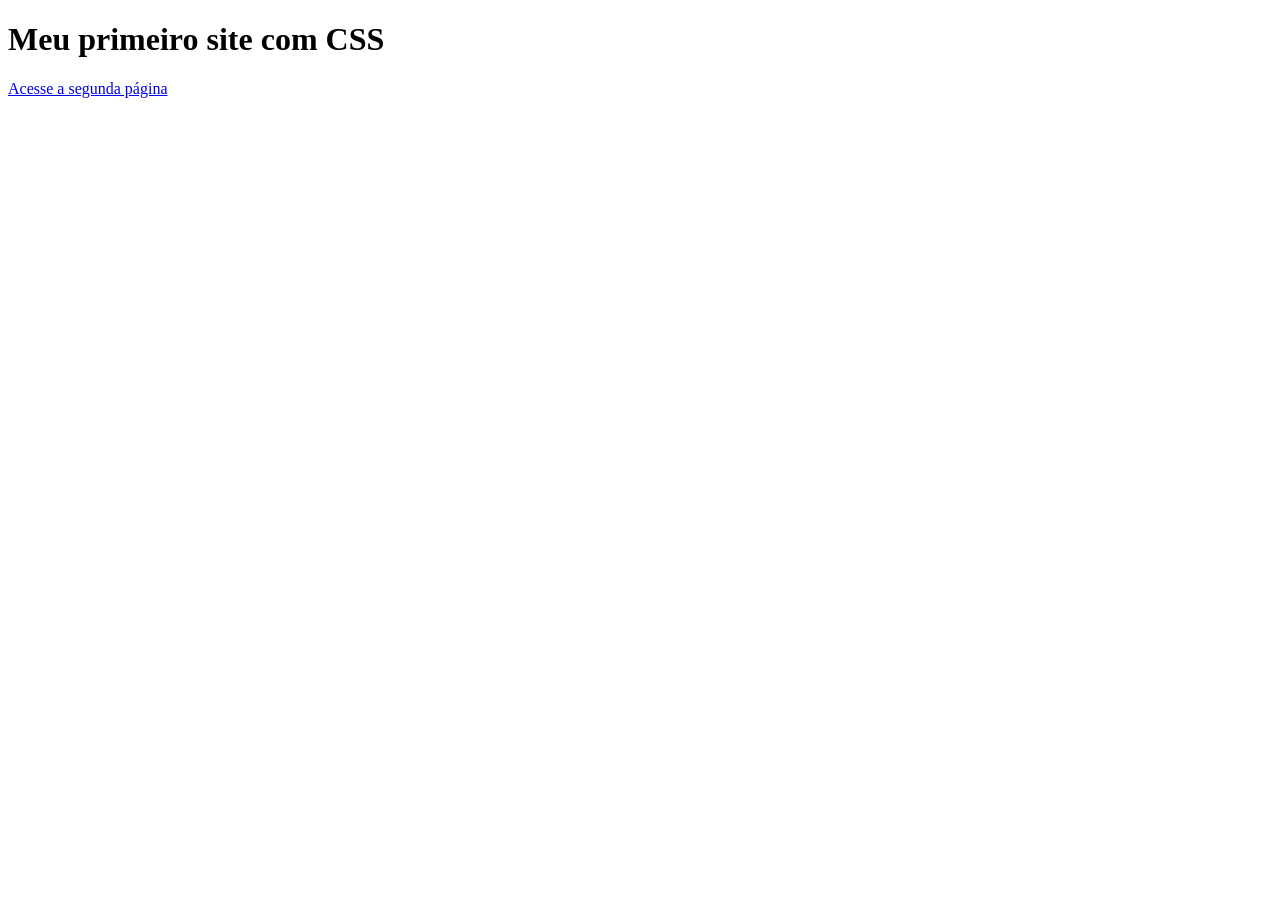
==== exercícios/index.html @ 26c9fe31 "Criei o 1° e o 2° exercício Estou aprofundando meus conhecimentos em CSS" ====
<!DOCTYPE html>
<html lang="pt-br">
<head>
    <meta charset="UTF-8">
    <meta name="viewport" content="width=device-width, initial-scale=1.0">
    <title>Aprendendo CSS</title>
    <link rel="stylesheet" href="css/style.css">
</head>
<body>
    <header>
        <nav>
            <a href=""></a>
            <a href=""></a>
            <a href=""></a>
        </nav>
    </header>
    <main>
        <h1>Meu primeiro site com CSS</h1>
        <p></p>
        <p></p>
        <p></p>

        <a href="index2.html">Acesse a segunda página</a>
        
    </main>
    <footer>

    </footer>
</body>
</html>
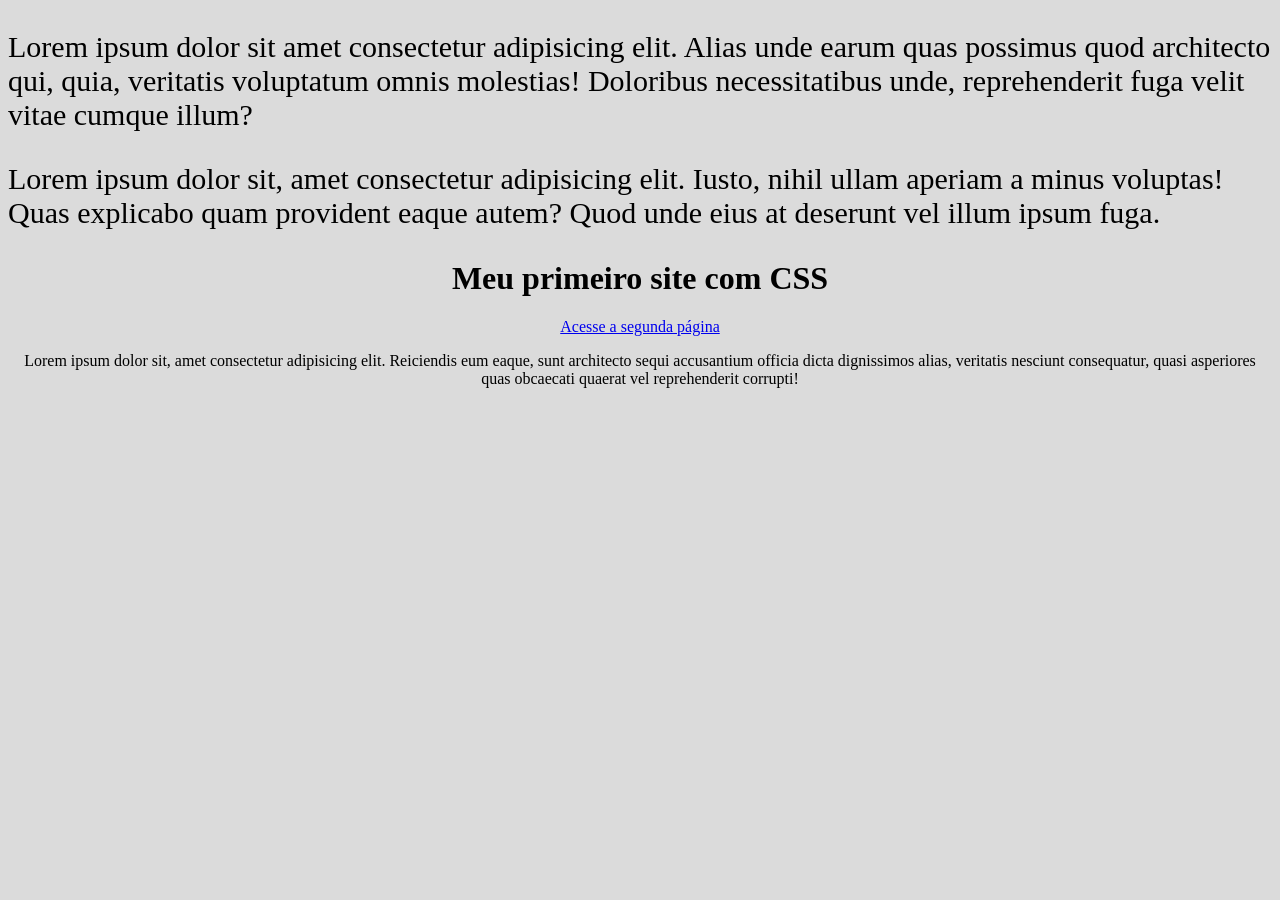
==== commit d5b01b20: "Modifiquei as classes com CSS" ====
--- a/exercícios/index.html
+++ b/exercícios/index.html
@@ -7,14 +7,16 @@
     <link rel="stylesheet" href="css/style.css">
 </head>
 <body>
-    <header>
+    <header class="fonte-30px">
+        <p>Lorem ipsum dolor sit amet consectetur adipisicing elit. Alias unde earum quas possimus quod architecto qui, quia, veritatis voluptatum omnis molestias! Doloribus necessitatibus unde, reprehenderit fuga velit vitae cumque illum?</p>
+        <p>Lorem ipsum dolor sit, amet consectetur adipisicing elit. Iusto, nihil ullam aperiam a minus voluptas! Quas explicabo quam provident eaque autem? Quod unde eius at deserunt vel illum ipsum fuga.</p>
         <nav>
             <a href=""></a>
             <a href=""></a>
             <a href=""></a>
         </nav>
     </header>
-    <main>
+    <main class="centralizado">
         <h1>Meu primeiro site com CSS</h1>
         <p></p>
         <p></p>
@@ -23,8 +25,8 @@
         <a href="index2.html">Acesse a segunda página</a>
         
     </main>
-    <footer>
-
+    <footer class="centralizado">
+        <p>Lorem ipsum dolor sit, amet consectetur adipisicing elit. Reiciendis eum eaque, sunt architecto sequi accusantium officia dicta dignissimos alias, veritatis nesciunt consequatur, quasi asperiores quas obcaecati quaerat vel reprehenderit corrupti!</p>
     </footer>
 </body>
 </html>
--- a/exercícios/css/style.css
+++ b/exercícios/css/style.css
@@ -0,0 +1,16 @@
+@charset "UTF-8";
+
+body{ /* <--- Isso é um seletor */ 
+    /* O "Background" é uma propriedade e o valor inserido logo após os dois pontos é chamado de valor*/
+    background-color: rgb(219, 219, 219); 
+
+}
+
+.centralizado {
+    text-align: center;
+}
+
+
+.fonte-30px {
+    font-size: 30px;
+}
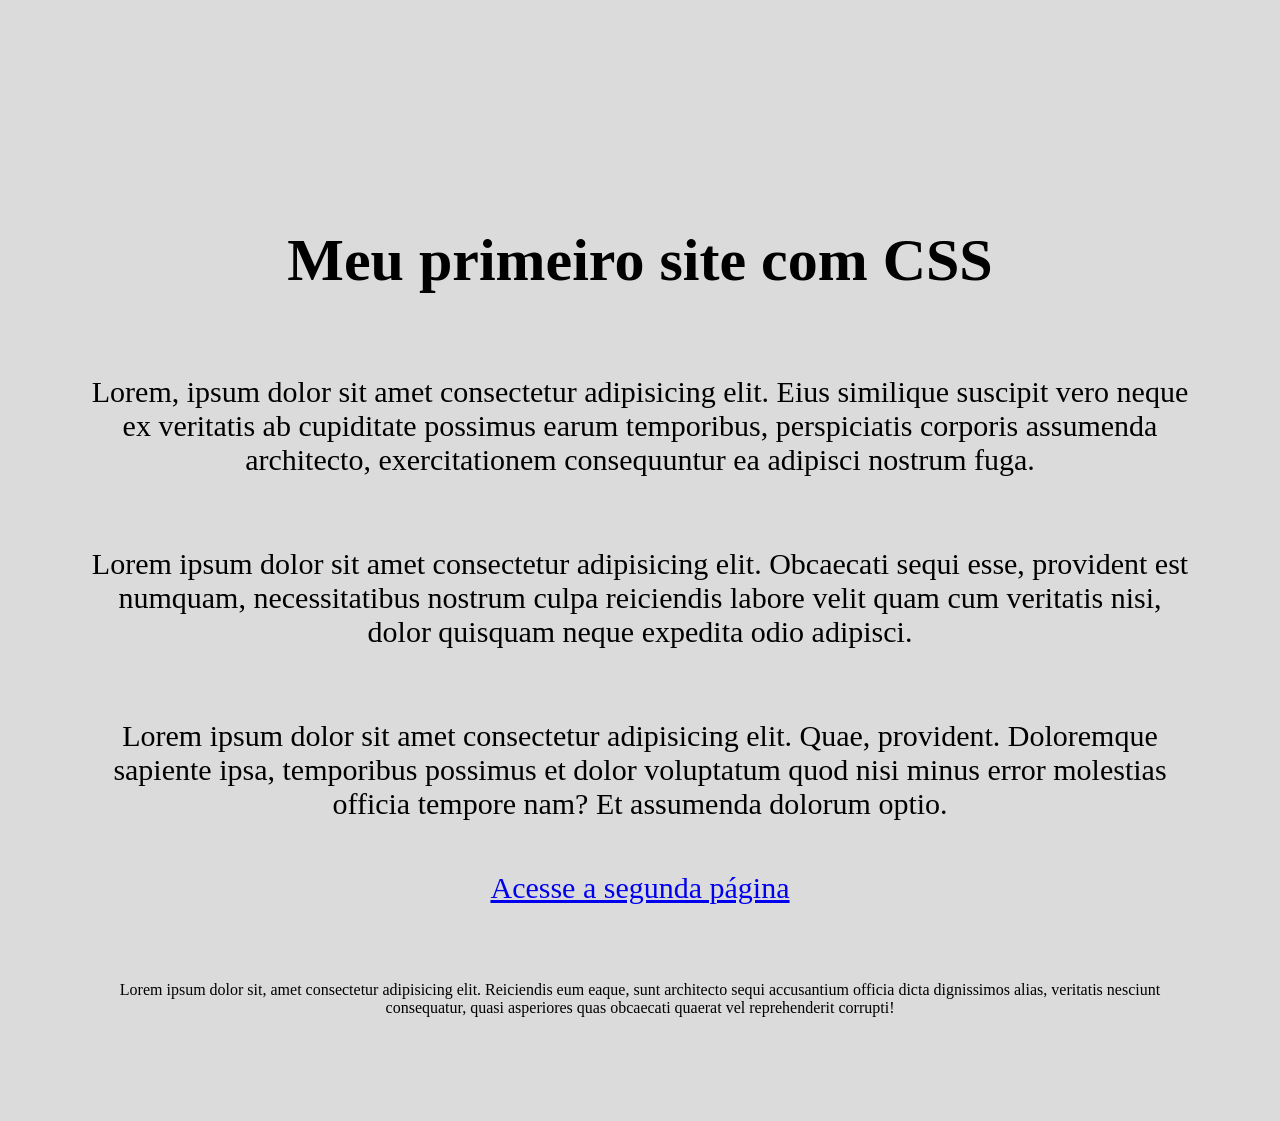
==== commit 2b61c808: "Mudança de classes Corrigi as classes colocando-as no lugar certo e adicionei uma regra geral de um " ====
--- a/exercícios/index.html
+++ b/exercícios/index.html
@@ -7,20 +7,18 @@
     <link rel="stylesheet" href="css/style.css">
 </head>
 <body>
-    <header class="fonte-30px">
-        <p>Lorem ipsum dolor sit amet consectetur adipisicing elit. Alias unde earum quas possimus quod architecto qui, quia, veritatis voluptatum omnis molestias! Doloribus necessitatibus unde, reprehenderit fuga velit vitae cumque illum?</p>
-        <p>Lorem ipsum dolor sit, amet consectetur adipisicing elit. Iusto, nihil ullam aperiam a minus voluptas! Quas explicabo quam provident eaque autem? Quod unde eius at deserunt vel illum ipsum fuga.</p>
+    <header class="centralizado">
         <nav>
             <a href=""></a>
             <a href=""></a>
             <a href=""></a>
         </nav>
     </header>
-    <main class="centralizado">
+    <main class="centralizado fonte-30px">
         <h1>Meu primeiro site com CSS</h1>
-        <p></p>
-        <p></p>
-        <p></p>
+        <p>Lorem, ipsum dolor sit amet consectetur adipisicing elit. Eius similique suscipit vero neque ex veritatis ab cupiditate possimus earum temporibus, perspiciatis corporis assumenda architecto, exercitationem consequuntur ea adipisci nostrum fuga.</p>
+        <p>Lorem ipsum dolor sit amet consectetur adipisicing elit. Obcaecati sequi esse, provident est numquam, necessitatibus nostrum culpa reiciendis labore velit quam cum veritatis nisi, dolor quisquam neque expedita odio adipisci.</p>
+        <p>Lorem ipsum dolor sit amet consectetur adipisicing elit. Quae, provident. Doloremque sapiente ipsa, temporibus possimus et dolor voluptatum quod nisi minus error molestias officia tempore nam? Et assumenda dolorum optio.</p>
 
         <a href="index2.html">Acesse a segunda página</a>
         
--- a/exercícios/css/style.css
+++ b/exercícios/css/style.css
@@ -1,4 +1,8 @@
 @charset "UTF-8";
+
+* {
+    padding: 20px;
+}
 
 body{ /* <--- Isso é um seletor */ 
     /* O "Background" é uma propriedade e o valor inserido logo após os dois pontos é chamado de valor*/
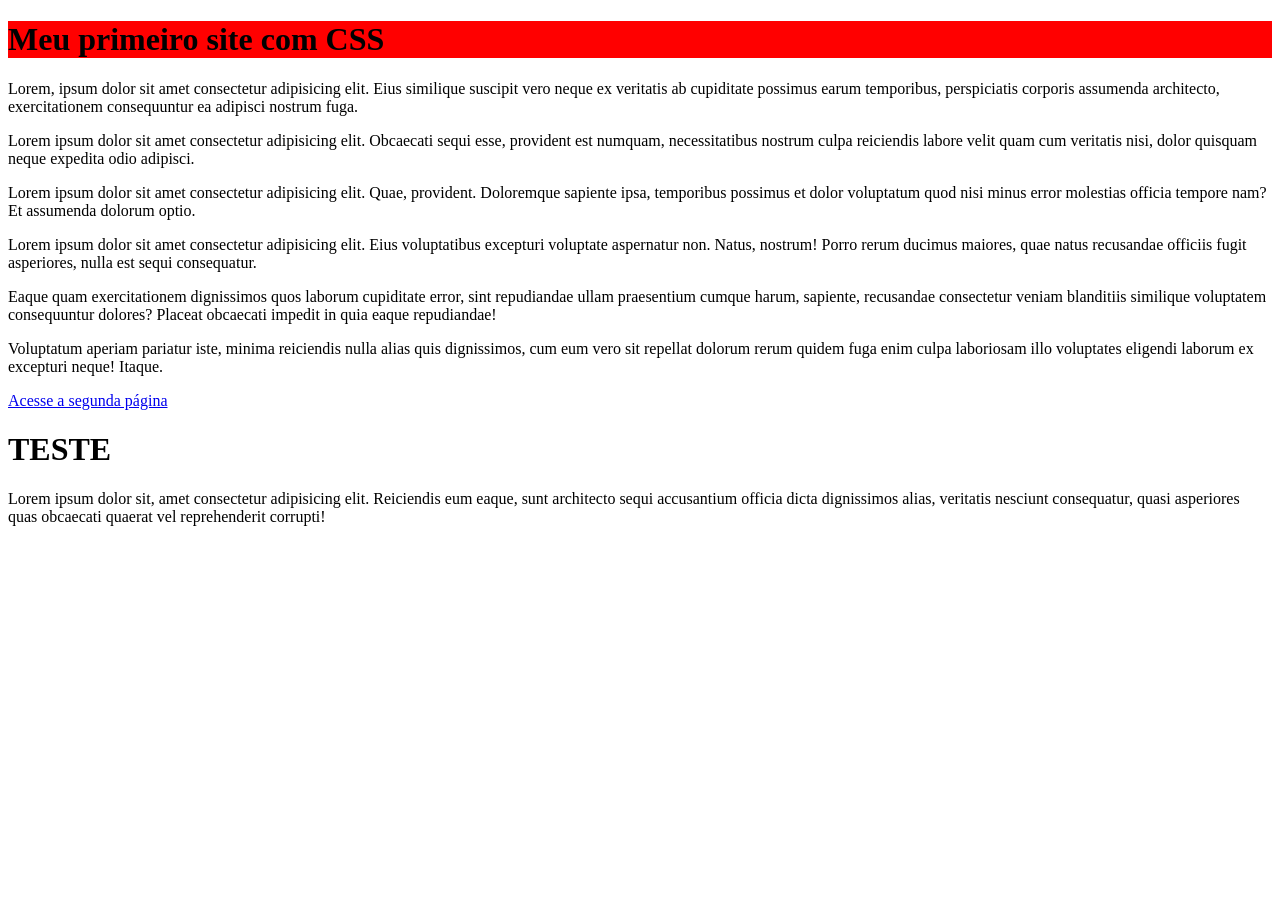
==== commit b40f3fb2: "CSS Children´s Aprofundei meu conhecimento em   "filhos" no CSS e seus tipos" ====
--- a/exercícios/index.html
+++ b/exercícios/index.html
@@ -7,23 +7,27 @@
     <link rel="stylesheet" href="css/style.css">
 </head>
 <body>
-    <header class="centralizado">
+    <header>
         <nav>
             <a href=""></a>
             <a href=""></a>
             <a href=""></a>
         </nav>
     </header>
-    <main class="centralizado fonte-30px">
+    <main>
         <h1>Meu primeiro site com CSS</h1>
         <p>Lorem, ipsum dolor sit amet consectetur adipisicing elit. Eius similique suscipit vero neque ex veritatis ab cupiditate possimus earum temporibus, perspiciatis corporis assumenda architecto, exercitationem consequuntur ea adipisci nostrum fuga.</p>
         <p>Lorem ipsum dolor sit amet consectetur adipisicing elit. Obcaecati sequi esse, provident est numquam, necessitatibus nostrum culpa reiciendis labore velit quam cum veritatis nisi, dolor quisquam neque expedita odio adipisci.</p>
         <p>Lorem ipsum dolor sit amet consectetur adipisicing elit. Quae, provident. Doloremque sapiente ipsa, temporibus possimus et dolor voluptatum quod nisi minus error molestias officia tempore nam? Et assumenda dolorum optio.</p>
+        <p>Lorem ipsum dolor sit amet consectetur adipisicing elit. Eius voluptatibus excepturi voluptate aspernatur non. Natus, nostrum! Porro rerum ducimus maiores, quae natus recusandae officiis fugit asperiores, nulla est sequi consequatur.</p>
+        <p>Eaque quam exercitationem dignissimos quos laborum cupiditate error, sint repudiandae ullam praesentium cumque harum, sapiente, recusandae consectetur veniam blanditiis similique voluptatem consequuntur dolores? Placeat obcaecati impedit in quia eaque repudiandae!</p>
+        <p>Voluptatum aperiam pariatur iste, minima reiciendis nulla alias quis dignissimos, cum eum vero sit repellat dolorum rerum quidem fuga enim culpa laboriosam illo voluptates eligendi laborum ex excepturi neque! Itaque.</p>
 
         <a href="index2.html">Acesse a segunda página</a>
         
     </main>
-    <footer class="centralizado">
+    <footer>
+        <h1>TESTE   </h1>
         <p>Lorem ipsum dolor sit, amet consectetur adipisicing elit. Reiciendis eum eaque, sunt architecto sequi accusantium officia dicta dignissimos alias, veritatis nesciunt consequatur, quasi asperiores quas obcaecati quaerat vel reprehenderit corrupti!</p>
     </footer>
 </body>
--- a/exercícios/css/style.css
+++ b/exercícios/css/style.css
@@ -1,20 +1,12 @@
 @charset "UTF-8";
 
-* {
-    padding: 20px;
+main > h1 {
+    background-color: red;
 }
-
-body{ /* <--- Isso é um seletor */ 
-    /* O "Background" é uma propriedade e o valor inserido logo após os dois pontos é chamado de valor*/
-    background-color: rgb(219, 219, 219); 
-
-}
-
+ 
 .centralizado {
     text-align: center;
-}
-
-
-.fonte-30px {
     font-size: 30px;
+    background-color: green;
+    color: aquamarine;
 }
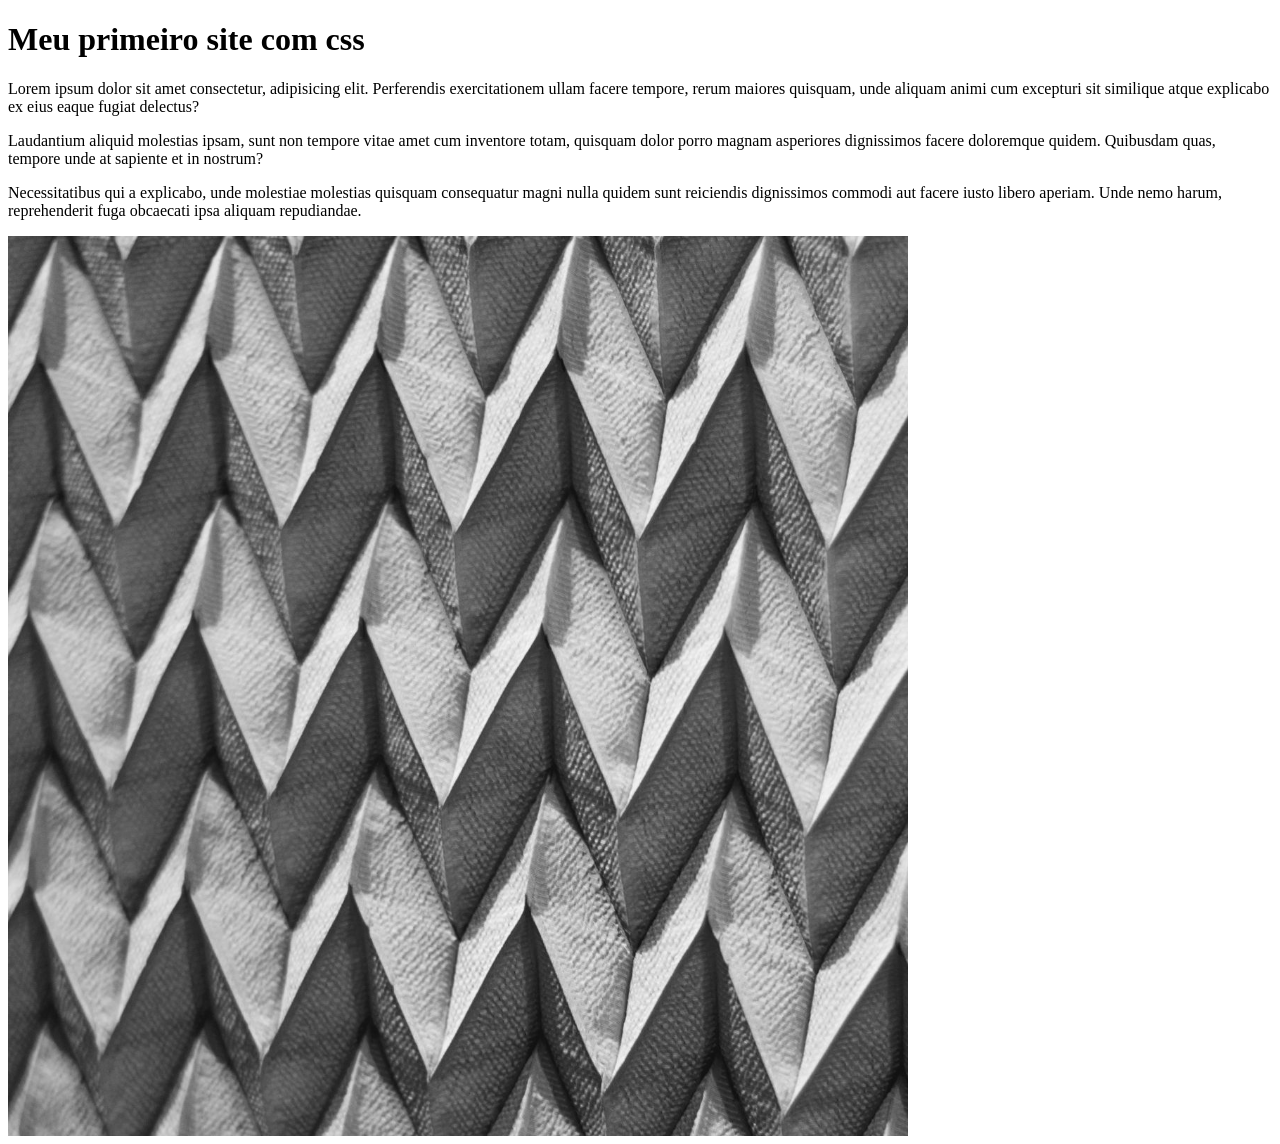
==== commit f8ea7c5a: "Aprofundando conhecimentos Estou aprofundando meus conhecimentos na propriedade background e seus ti" ====
--- a/exercícios/index.html
+++ b/exercícios/index.html
@@ -7,28 +7,12 @@
     <link rel="stylesheet" href="css/style.css">
 </head>
 <body>
-    <header>
-        <nav>
-            <a href=""></a>
-            <a href=""></a>
-            <a href=""></a>
-        </nav>
-    </header>
-    <main>
-        <h1>Meu primeiro site com CSS</h1>
-        <p>Lorem, ipsum dolor sit amet consectetur adipisicing elit. Eius similique suscipit vero neque ex veritatis ab cupiditate possimus earum temporibus, perspiciatis corporis assumenda architecto, exercitationem consequuntur ea adipisci nostrum fuga.</p>
-        <p>Lorem ipsum dolor sit amet consectetur adipisicing elit. Obcaecati sequi esse, provident est numquam, necessitatibus nostrum culpa reiciendis labore velit quam cum veritatis nisi, dolor quisquam neque expedita odio adipisci.</p>
-        <p>Lorem ipsum dolor sit amet consectetur adipisicing elit. Quae, provident. Doloremque sapiente ipsa, temporibus possimus et dolor voluptatum quod nisi minus error molestias officia tempore nam? Et assumenda dolorum optio.</p>
-        <p>Lorem ipsum dolor sit amet consectetur adipisicing elit. Eius voluptatibus excepturi voluptate aspernatur non. Natus, nostrum! Porro rerum ducimus maiores, quae natus recusandae officiis fugit asperiores, nulla est sequi consequatur.</p>
-        <p>Eaque quam exercitationem dignissimos quos laborum cupiditate error, sint repudiandae ullam praesentium cumque harum, sapiente, recusandae consectetur veniam blanditiis similique voluptatem consequuntur dolores? Placeat obcaecati impedit in quia eaque repudiandae!</p>
-        <p>Voluptatum aperiam pariatur iste, minima reiciendis nulla alias quis dignissimos, cum eum vero sit repellat dolorum rerum quidem fuga enim culpa laboriosam illo voluptates eligendi laborum ex excepturi neque! Itaque.</p>
+    <h1>Meu primeiro site com css</h1>
+    <p>Lorem ipsum dolor sit amet consectetur, adipisicing elit. Perferendis exercitationem ullam facere tempore, rerum maiores quisquam, unde aliquam animi cum excepturi sit similique atque explicabo ex eius eaque fugiat delectus?</p>
+    <p>Laudantium aliquid molestias ipsam, sunt non tempore vitae amet cum inventore totam, quisquam dolor porro magnam asperiores dignissimos facere doloremque quidem. Quibusdam quas, tempore unde at sapiente et in nostrum?</p>
+    <p>Necessitatibus qui a explicabo, unde molestiae molestias quisquam consequatur magni nulla quidem sunt reiciendis dignissimos commodi aut facere iusto libero aperiam. Unde nemo harum, reprehenderit fuga obcaecati ipsa aliquam repudiandae.</p>
+    <div class="exemplo-back">
 
-        <a href="index2.html">Acesse a segunda página</a>
-        
-    </main>
-    <footer>
-        <h1>TESTE   </h1>
-        <p>Lorem ipsum dolor sit, amet consectetur adipisicing elit. Reiciendis eum eaque, sunt architecto sequi accusantium officia dicta dignissimos alias, veritatis nesciunt consequatur, quasi asperiores quas obcaecati quaerat vel reprehenderit corrupti!</p>
-    </footer>
+    </div>
 </body>
 </html>
--- a/exercícios/css/style.css
+++ b/exercícios/css/style.css
@@ -1,12 +1,10 @@
 @charset "UTF-8";
 
-main > h1 {
-    background-color: red;
+.exemplo-back{
+    height: 900px;
+    width: 900px;
+    background-color: gray;
+    background-image: url("../image/fundo.jpg");
+    background-size: cover;
+   
 }
- 
-.centralizado {
-    text-align: center;
-    font-size: 30px;
-    background-color: green;
-    color: aquamarine;
-}
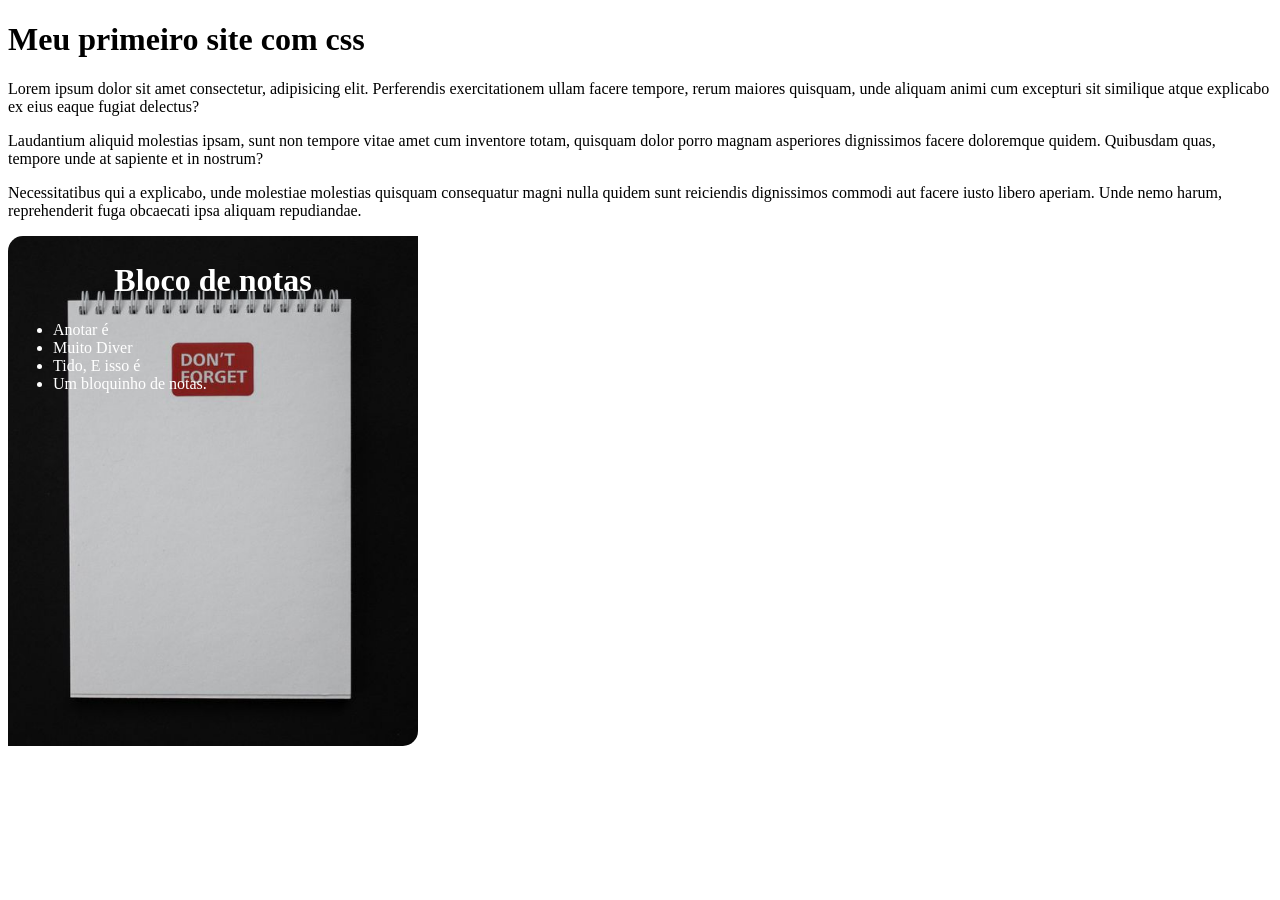
==== commit 62bde4fb: "Criando exercício Aprofundei meus conhecimentos na propiedade border e suas shorthand´s." ====
--- a/exercícios/index.html
+++ b/exercícios/index.html
@@ -12,7 +12,13 @@
     <p>Laudantium aliquid molestias ipsam, sunt non tempore vitae amet cum inventore totam, quisquam dolor porro magnam asperiores dignissimos facere doloremque quidem. Quibusdam quas, tempore unde at sapiente et in nostrum?</p>
     <p>Necessitatibus qui a explicabo, unde molestiae molestias quisquam consequatur magni nulla quidem sunt reiciendis dignissimos commodi aut facere iusto libero aperiam. Unde nemo harum, reprehenderit fuga obcaecati ipsa aliquam repudiandae.</p>
     <div class="exemplo-back">
-
+        <h1>Bloco de notas</h1>
+        <ul>
+            <li>Anotar é</li>
+            <li>Muito Diver</li>
+            <li>Tido, E isso é</li>
+            <li>Um bloquinho de notas.</li>
+        </ul>
     </div>
 </body>
 </html>
--- a/exercícios/css/style.css
+++ b/exercícios/css/style.css
@@ -1,10 +1,21 @@
 @charset "UTF-8";
 
-.exemplo-back{
-    height: 900px;
-    width: 900px;
-    background-color: gray;
-    background-image: url("../image/fundo.jpg");
-    background-size: cover;
-   
+div {
+    padding: 5px;
+    background: teal url("../image/bloco.jpg") no-repeat center / 500px;
+    border: 6px rgb(255, 0, 0);
+    border-top-left-radius: 15px;
+    border-bottom-right-radius: 15px;
+    height: 500px;
+    width: 400px;
 }
+
+div > h1 {
+    color: white;
+    text-align: center  ;
+}
+
+
+div > ul {
+    color: white;
+}
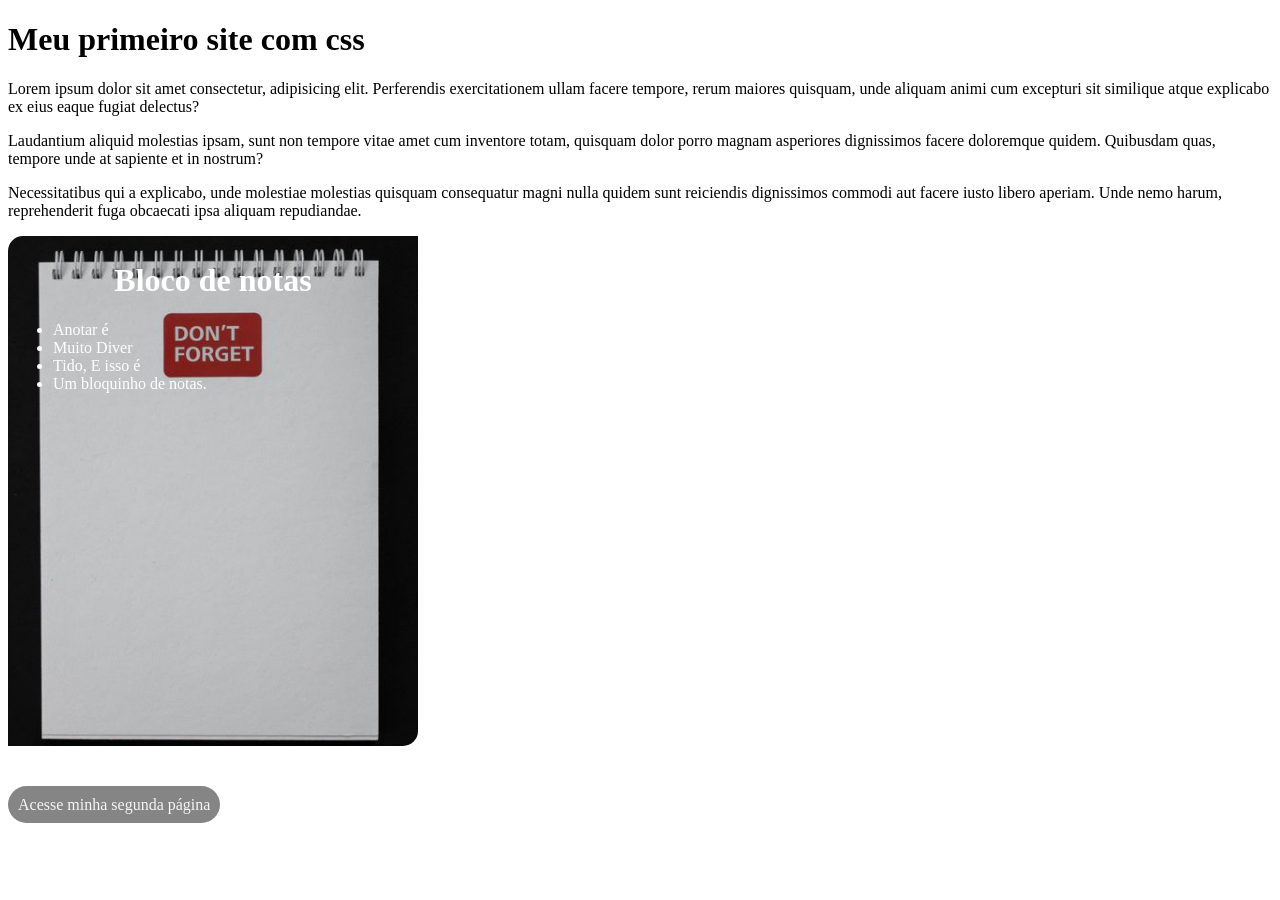
==== commit 4b529acf: "Padding Aprendi a utilizar a propiedade padding e aprofundarei meus conhecimentos sobre" ====
--- a/exercícios/index.html
+++ b/exercícios/index.html
@@ -20,5 +20,8 @@
             <li>Um bloquinho de notas.</li>
         </ul>
     </div>
+
+
+    <a href="index2.html" target="_self">Acesse minha segunda página</a>
 </body>
 </html>
--- a/exercícios/css/style.css
+++ b/exercícios/css/style.css
@@ -1,11 +1,13 @@
 @charset "UTF-8";
+
+
 
 div {
     padding: 5px;
-    background: teal url("../image/bloco.jpg") no-repeat center / 500px;
-    border: 6px rgb(255, 0, 0);
+    background: teal url("../image/bloco.jpg") no-repeat center / 600px;
     border-top-left-radius: 15px;
     border-bottom-right-radius: 15px;
+    margin-bottom: 50px;
     height: 500px;
     width: 400px;
 }
@@ -15,7 +17,18 @@
     text-align: center  ;
 }
 
-
 div > ul {
     color: white;
-}+    
+}
+
+
+a {
+    background-color: rgba(0, 0, 0, 0.479);
+    padding: 10px;
+    color: rgb(245, 245, 245);
+    margin: auto;
+    border-radius: 30px;
+    text-decoration: none;
+}
+
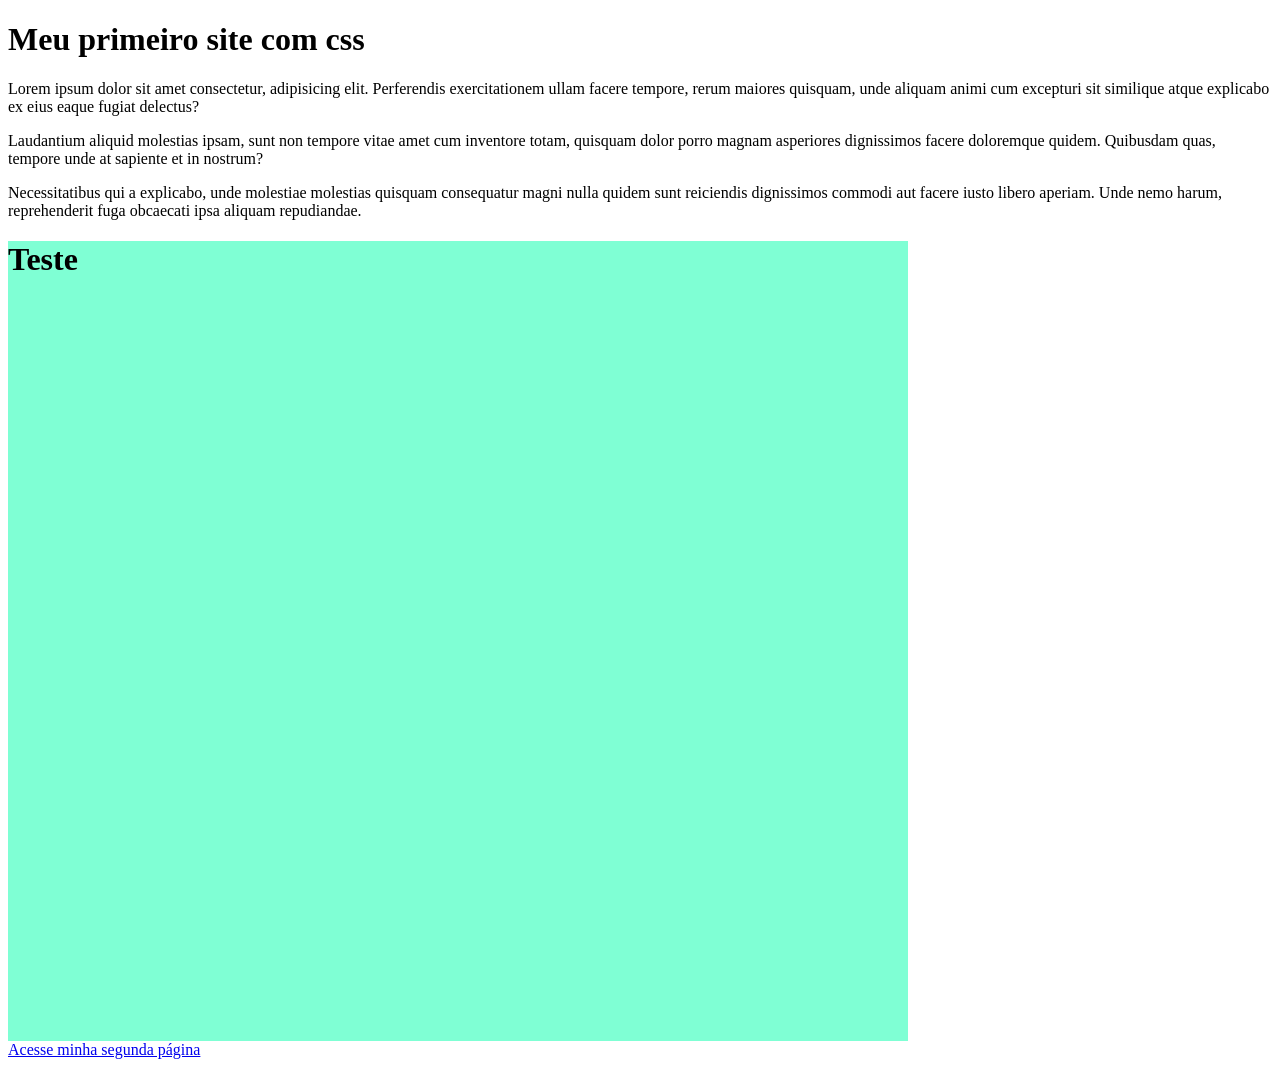
==== commit 1e260c13: "Muda as configurações de estilo anteriores E adiciono novas de acordo com o assunto que estou aprend" ====
--- a/exercícios/index.html
+++ b/exercícios/index.html
@@ -12,13 +12,7 @@
     <p>Laudantium aliquid molestias ipsam, sunt non tempore vitae amet cum inventore totam, quisquam dolor porro magnam asperiores dignissimos facere doloremque quidem. Quibusdam quas, tempore unde at sapiente et in nostrum?</p>
     <p>Necessitatibus qui a explicabo, unde molestiae molestias quisquam consequatur magni nulla quidem sunt reiciendis dignissimos commodi aut facere iusto libero aperiam. Unde nemo harum, reprehenderit fuga obcaecati ipsa aliquam repudiandae.</p>
     <div class="exemplo-back">
-        <h1>Bloco de notas</h1>
-        <ul>
-            <li>Anotar é</li>
-            <li>Muito Diver</li>
-            <li>Tido, E isso é</li>
-            <li>Um bloquinho de notas.</li>
-        </ul>
+        <h1>Teste</h1>
     </div>
 
 
--- a/exercícios/css/style.css
+++ b/exercícios/css/style.css
@@ -1,34 +1,8 @@
 @charset "UTF-8";
 
 
-
 div {
-    padding: 5px;
-    background: teal url("../image/bloco.jpg") no-repeat center / 600px;
-    border-top-left-radius: 15px;
-    border-bottom-right-radius: 15px;
-    margin-bottom: 50px;
-    height: 500px;
-    width: 400px;
-}
-
-div > h1 {
-    color: white;
-    text-align: center  ;
-}
-
-div > ul {
-    color: white;
-    
-}
-
-
-a {
-    background-color: rgba(0, 0, 0, 0.479);
-    padding: 10px;
-    color: rgb(245, 245, 245);
-    margin: auto;
-    border-radius: 30px;
-    text-decoration: none;
-}
-
+    background-color: aquamarine;
+    max-width: 900px;
+    height: 800px;
+}
